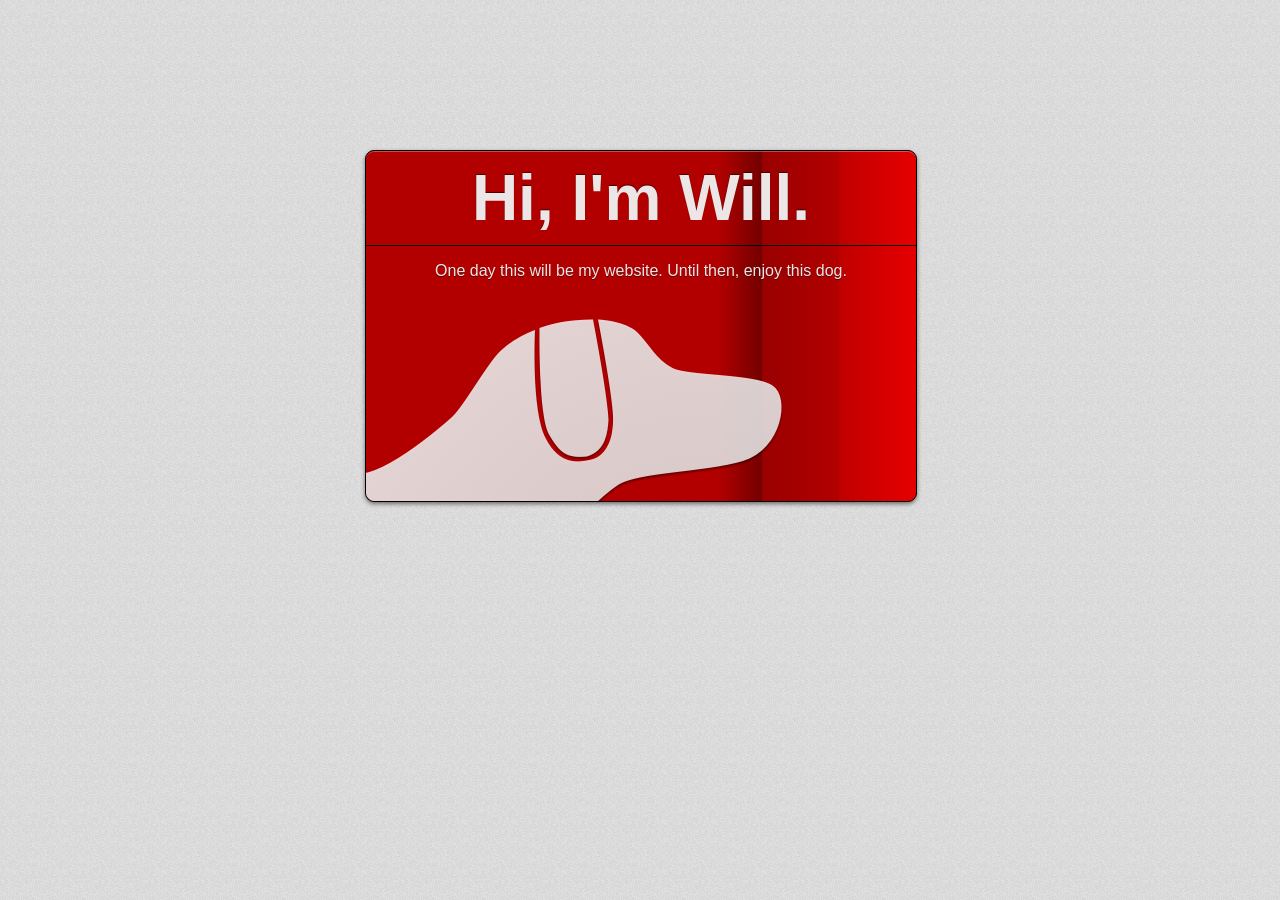
==== index.html @ 1d4b68ed "Added back page Added back page transition Switched to prefixfree em-ified everything Added Sketch d" ====
<!doctype html>
<html lang="en-US">
<head>
	<meta charset="utf-8" />
	<title>Hi, I'm Will</title>
	
	<link rel="stylesheet" href="style.css?v=2" type="text/css" />
	<script src="prefixfree.min.js" type="text/javascript"></script>
	<link rel="icon" href="favicon.ico" type="image/vnd.microsoft.icon" />
	<link rel="icon" href="favicon.png" type="image/png" />
	<link rel="icon" href="favicon@2x.png" sizes="32x32" type="image/png" />
</head>
<body>
	<div id="wrap">
		<section id="front">
			<h1>Hi, I'm Will.</h1>
			<p>One day this will be my website. Until then, enjoy this dog.</p>
			<img src="dog.png" id="dog" alt="Dog" width="418" height="182">
		</section>
		<section id="back">
			<h1>OK, so there's more than just the dog. I do things on the Internet.</h1>
			<ul id="social">
				<li class="twitter"><a href="http://twitter.com/beiju">@beiju</a></li>
				<li class="forrst"><a href="http://forr.st/-beiju">beiju</a></li>
				<li class="tumblr"><a href="http://beiju.tumblr.com/">beiju</a></li>
				<li class="github"><a href="http://github.com/beiju">beiju</a></li>
			</ul>
			<ul id="portfolio">
				<li class="mathhammer"><a href="http://mathhammer40k.com/">MathHammer 40k</a></li>
				<li class="roboknights"><a href="http://ndroboknights.com/">RoboKnights</a></li>
				<li class="mentaurus"><a href="http://mentaur.us/">Mentaur.us</a></li>
				<li class="frc-timer"><a href="http://beiju.github.com/FRC-Competition-Timer/">FRC Timer</a></li>
			</ul>
			<a href="http://beiju.us/beiju" id="beiju">Why &ldquo;Beiju&rdquo;?</a>
		</section>
	</div>
</body>
---- style.css ----
body {
	background: url(noise.png) #D8D8D8 repeat;
	font-family: 'Helvetica Neue', sans-serif;
	width: 34.375em;
	margin: 9.375em auto 3.125em;
}

#wrap {
	transform-style: preserve-3d;
	perspective: 1000;
	position: relative;
	height: 21.875em;
	width: 34.375em;
	margin: 9.375em auto 3.125em;
	
}

section {
	height: 100%;
	width: 100%;
	border: .0625em solid #000000;
	border-radius: .5625em;
	text-align: center;
	position: absolute;
	box-shadow: 0 .125em .25em rgba(0,0,0,0.50), inset 0 .0625em 0 rgba(255,255,255,0.30);
	color: rgba(255,255,255,.9);
	text-shadow: 0 .0625em 0 rgba(0,0,0,0.50);
	backface-visibility: hidden;
	transition: transform 850ms ease-in-out 100ms;
}

@keyframes colors {
	0% { background-color: rgb(255,0,0) }
	33% { background-color: rgb(0,0,255) }
	66% { background-color: rgb(0,255,0) }
	99% { background-color: rgb(255,0,0) }
}

#front {
	background-color: #FF0000;
/*	animation: colors 500s linear 0 infinite normal;*/
	
	background-image: linear-gradient(-90deg, rgba(0,0,0,0.10) 0%, rgba(0,0,0,0.25) 14%, rgba(0,0,0,0.30) 14%, rgba(0,0,0,0.40) 28%, rgba(0,0,0,0.55) 28%, rgba(0,0,0,0.30) 36%, rgba(0,0,0,0.30) 100%);
	background-clip: padding;
}

#front h1 {
	font-size: 4em;
	margin: 0;
	padding: .15625em 0;
	border-bottom: .015625em solid black;
	text-shadow: 0 -.015625em .015625em rgba(0,0,0,0.59);
}

#dog {
	position: absolute;
	bottom: 0;
	left: 0;
	width: 26.125em;
	height: 11.375;
}

#back {	
	background-image: linear-gradient(-90deg, rgba(0,0,0,0.65) 0%, rgba(0,0,0,0.78) 100%), url(noise.png);
	box-shadow: 0 .125em .25em rgba(0,0,0,0.50), inset 0 .0625em 0 rgba(255,255,255,0.1);
	transform: rotateY(180deg);
	
}

#back h1 {
	font: inherit;
}

body:hover #back, #back:target {
   transform: rotateY(0deg);
}
body:hover #front {
    transform: rotateY(-180deg);
}

a {
	color: inherit;
	text-decoration: inherit;
}

ul {
	list-style: none;
	padding: 0;
	margin: 0;
}

li {
	border-radius: .45em;
	background-color: rgba(0,0,0,0.39);
	border: .0625em solid #000000;
	box-shadow: 0 .0625em 0 rgba(255, 255, 255, 0.07), inset 0px .125em .125em rgba(0,0,0,0.50);
	margin: 1em;
}

li:active, li:focus {
	background-color: rgba(0,0,0,.6);
	opacity: .8;
	transform: translateY(1px);
}

li a {
	padding: .55em 0 .6em;
	display: block;
}

#portfolio {
	margin: 0 8.375em;
}

#portfolio li {
	font-size: 1.25em;
	font-weight: bold;
}

#portfolio li:active, #portfolio li:focus {
	box-shadow: 0 .0625em 0 rgba(255, 255, 255, 0.07), inset 0px .125em .25em rgba(0,0,0,0.80);
}

#portfolio .mathhammer { background-image: linear-gradient(270deg, #7b0606 0%, #480404 100%); }
#portfolio .roboknights { background-image: linear-gradient(270deg, #4f4f4f 0%, #333333 100%); }
#portfolio .mentaurus { background-image: linear-gradient(270deg, #ac8d04 0%, #705903 100%); }
#portfolio .frc-timer { background-image:  linear-gradient(270deg, #036c03 0%, #044304 100%); }

.tumblr, .twitter { float: right; clear: right; }
.forrst, .github { float: left; clear: left; }

#social {
	clear: both;
}
#social li {
	margin: .4375em 1em .75em;
}
#social li a {
	padding: .5em;
	height: 6.375em;
	width: 6.375em;
	background: no-repeat center 2em;
}

#beiju {
	margin: -.55em 0 0;
	display: block;
}

#social .tumblr a { background-image: url(tumblr.png); }
#social .twitter a { background-image: url(twitter.png); }
#social .forrst a { background-image: url(forrst.png); }
#social .github a { background-image: url(github.png); }
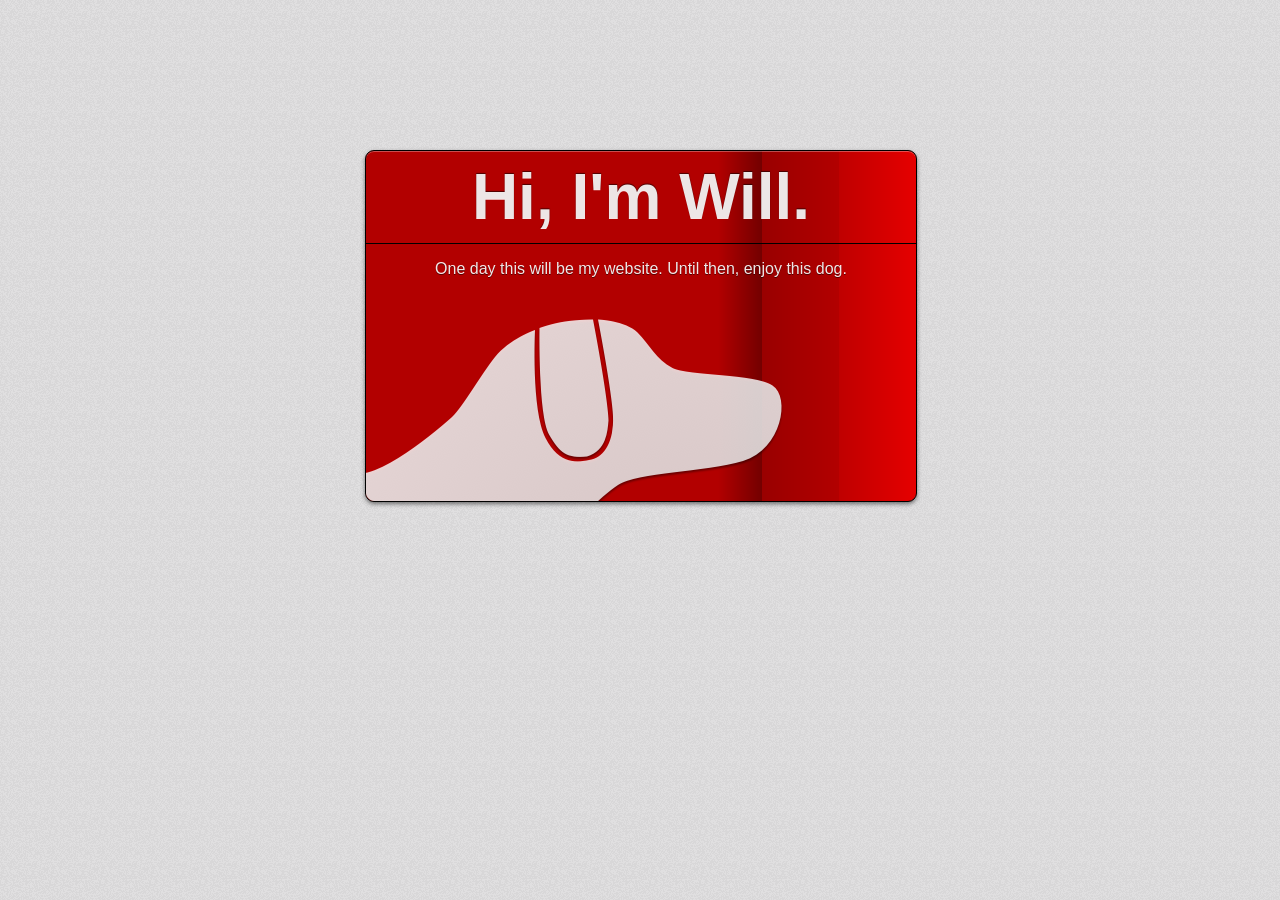
==== commit 9bce3ac2: "Swapped columns of social links Made Why "Beiju" look like a link" ====
--- a/index.html
+++ b/index.html
@@ -15,7 +15,7 @@
 		<section id="front">
 			<h1>Hi, I'm Will.</h1>
 			<p>One day this will be my website. Until then, enjoy this dog.</p>
-			<img src="dog.png" id="dog" alt="Dog" width="418" height="182">
+			<img src="img/dog.png" id="dog" alt="Dog" width="418" height="182">
 		</section>
 		<section id="back">
 			<h1>OK, so there's more than just the dog. I do things on the Internet.</h1>
@@ -31,7 +31,7 @@
 				<li class="mentaurus"><a href="http://mentaur.us/">Mentaur.us</a></li>
 				<li class="frc-timer"><a href="http://beiju.github.com/FRC-Competition-Timer/">FRC Timer</a></li>
 			</ul>
-			<a href="http://beiju.us/beiju" id="beiju">Why &ldquo;Beiju&rdquo;?</a>
+			<p id="beiju"><a href="http://beiju.us/beiju">Why &ldquo;Beiju&rdquo;?</a></p>
 		</section>
 	</div>
 </body>
--- a/style.css
+++ b/style.css
@@ -1,5 +1,5 @@
 body {
-	background: url(noise.png) #D8D8D8 repeat;
+	background: url(img/noise.png) #D8D8D8 repeat;
 	font-family: 'Helvetica Neue', sans-serif;
 	width: 34.375em;
 	margin: 9.375em auto 3.125em;
@@ -47,7 +47,7 @@
 #front h1 {
 	font-size: 4em;
 	margin: 0;
-	padding: .15625em 0;
+	padding: .140625em 0;
 	border-bottom: .015625em solid black;
 	text-shadow: 0 -.015625em .015625em rgba(0,0,0,0.59);
 }
@@ -61,7 +61,7 @@
 }
 
 #back {	
-	background-image: linear-gradient(-90deg, rgba(0,0,0,0.65) 0%, rgba(0,0,0,0.78) 100%), url(noise.png);
+	background-image: linear-gradient(-90deg, rgba(0,0,0,0.65) 0%, rgba(0,0,0,0.78) 100%), url(img/noise.png);
 	box-shadow: 0 .125em .25em rgba(0,0,0,0.50), inset 0 .0625em 0 rgba(255,255,255,0.1);
 	transform: rotateY(180deg);
 	
@@ -126,8 +126,8 @@
 #portfolio .mentaurus { background-image: linear-gradient(270deg, #ac8d04 0%, #705903 100%); }
 #portfolio .frc-timer { background-image:  linear-gradient(270deg, #036c03 0%, #044304 100%); }
 
-.tumblr, .twitter { float: right; clear: right; }
-.forrst, .github { float: left; clear: left; }
+.tumblr, .twitter { float: left; clear: left; }
+.forrst, .github { float: right; clear: right; }
 
 #social {
 	clear: both;
@@ -144,10 +144,21 @@
 
 #beiju {
 	margin: -.55em 0 0;
-	display: block;
+	
+}
+#beiju a {
+	border-bottom: .0625em dashed #cfcfcf;
+	display: inline-block;
+}
+#beiju a:hover {
+	border-bottom-style: solid;
+}
+#beiju a:active, #beiju a:focus {
+	border-bottom-style: solid;
+	transform: translateY(1px);
 }
 
-#social .tumblr a { background-image: url(tumblr.png); }
-#social .twitter a { background-image: url(twitter.png); }
-#social .forrst a { background-image: url(forrst.png); }
-#social .github a { background-image: url(github.png); }+#social .tumblr a { background-image: url(img/tumblr.png); }
+#social .twitter a { background-image: url(img/twitter.png); }
+#social .forrst a { background-image: url(img/forrst.png); }
+#social .github a { background-image: url(img/github.png); }
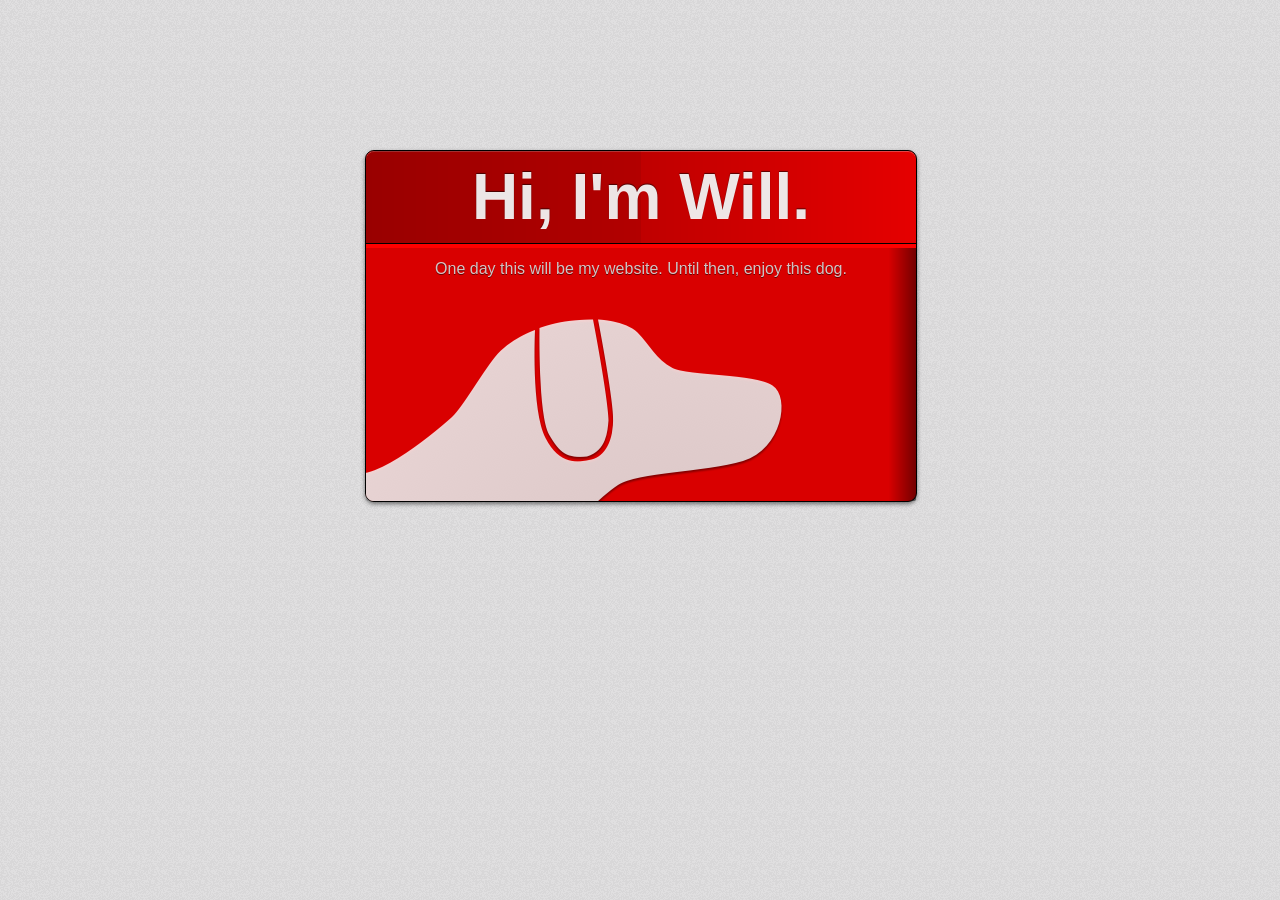
==== commit ee1d767b: "Added colors Split gradient on front page in two Tweaked corners Improved dog" ====
--- a/index.html
+++ b/index.html
@@ -34,4 +34,28 @@
 			<p id="beiju"><a href="http://beiju.us/beiju">Why &ldquo;Beiju&rdquo;?</a></p>
 		</section>
 	</div>
+	
+	<script>
+	var lastCycle = Date.now(), length = 20*60*1000;
+	setInterval(function() {
+		var diff = Date.now() - lastCycle;
+		if (diff >= length) {
+			lastCycle = Date.now();
+			return;
+		}
+		
+		if (document.elementFromPoint(outerWidth/2, 500).parentNode.id == "front" && pageVisible()) {
+			document.getElementById('front').style.backgroundColor = 'hsl('+(360*(1-diff/length)|0)+',100%,50%)';
+			console.log('color changed to ', (360*(1-diff/length)|0));
+		}
+	}, length/360)
+	
+	function pageVisible() {
+		if (typeof document.hidden == "boolean") return !document.hidden;
+		if (typeof document.webkitHidden == "boolean") return !document.webkitHidden;
+		if (typeof document.mozHidden == "boolean") return !document.mozHidden;
+		if (typeof document.msHidden == "boolean") return !document.msHidden;
+		return true; // Assume page is visible
+	}
+	</script>
 </body>
--- a/style.css
+++ b/style.css
@@ -29,18 +29,8 @@
 	transition: transform 850ms ease-in-out 100ms;
 }
 
-@keyframes colors {
-	0% { background-color: rgb(255,0,0) }
-	33% { background-color: rgb(0,0,255) }
-	66% { background-color: rgb(0,255,0) }
-	99% { background-color: rgb(255,0,0) }
-}
-
 #front {
-	background-color: #FF0000;
-/*	animation: colors 500s linear 0 infinite normal;*/
-	
-	background-image: linear-gradient(-90deg, rgba(0,0,0,0.10) 0%, rgba(0,0,0,0.25) 14%, rgba(0,0,0,0.30) 14%, rgba(0,0,0,0.40) 28%, rgba(0,0,0,0.55) 28%, rgba(0,0,0,0.30) 36%, rgba(0,0,0,0.30) 100%);
+	background-color: hsl(0,100%,50%);	
 	background-clip: padding;
 }
 
@@ -50,6 +40,23 @@
 	padding: .140625em 0;
 	border-bottom: .015625em solid black;
 	text-shadow: 0 -.015625em .015625em rgba(0,0,0,0.59);
+	background-image: linear-gradient(-90deg, rgba(0,0,0,0.10) 0%, rgba(0,0,0,0.25) 50%, rgba(0,0,0,0.30) 50%, rgba(0,0,0,0.40) 100%);
+	border-radius: .140625em .140625em 0 0;
+}
+#front:after {
+	content: '';
+	display: block;
+	position: absolute;
+	background-image: linear-gradient(-90deg, rgba(0,0,0,0.55) 0%, rgba(0,0,0,.15) 5%);
+	left: 0;
+	right: 0;
+	bottom: 0;
+	top: 6.0625em;
+	z-index: 1;
+	border-radius: 0 0 .140625em .140625em;
+}
+#front * {
+	z-index: 5;
 }
 
 #dog {
@@ -91,6 +98,7 @@
 
 li {
 	border-radius: .45em;
+	background-clip: padding-box;
 	background-color: rgba(0,0,0,0.39);
 	border: .0625em solid #000000;
 	box-shadow: 0 .0625em 0 rgba(255, 255, 255, 0.07), inset 0px .125em .125em rgba(0,0,0,0.50);
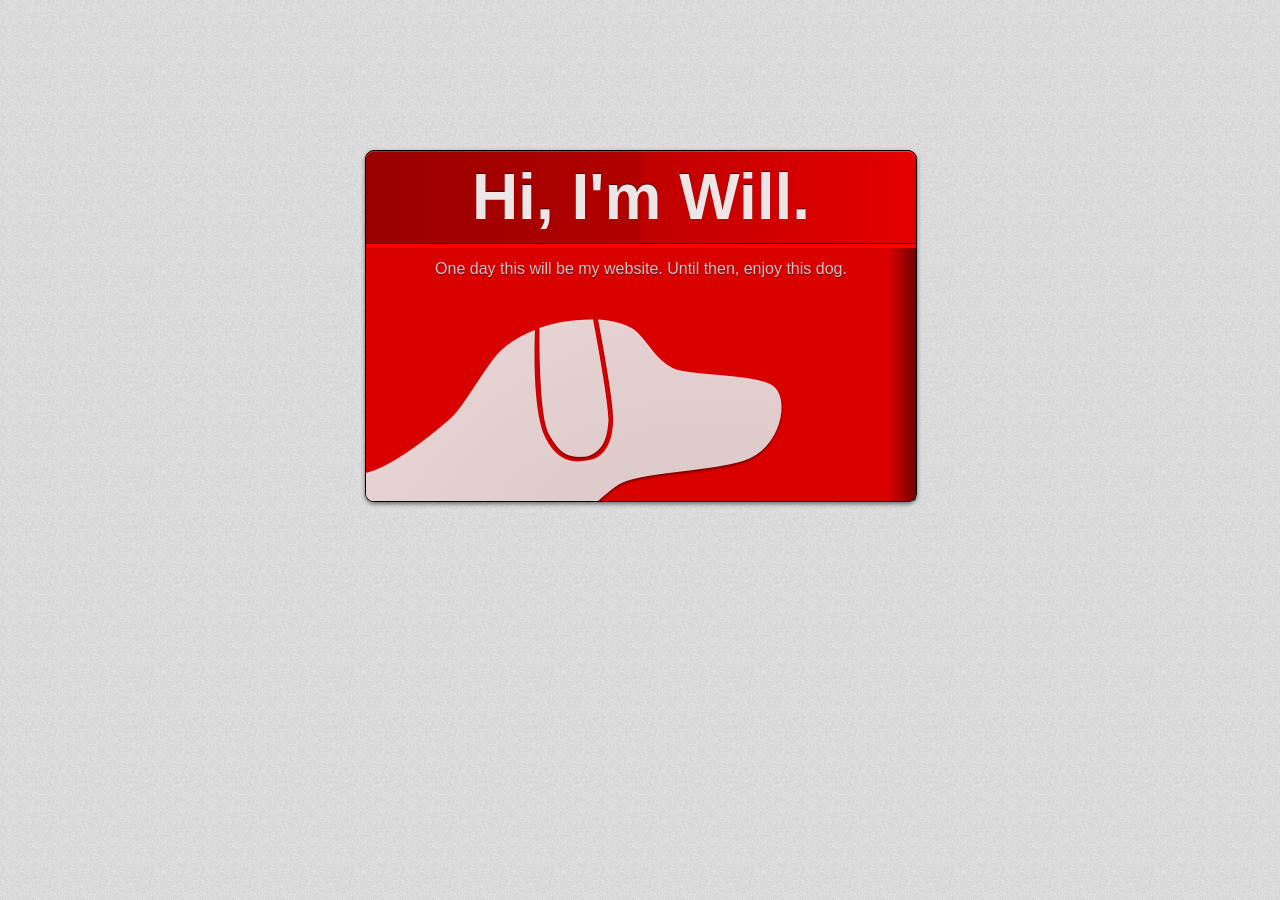
==== commit 09ed6ec7: "Added fade-in on load, hid initial page flip" ====
--- a/index.html
+++ b/index.html
@@ -36,6 +36,10 @@
 	</div>
 	
 	<script>
+	setTimeout(function() {
+		document.body.className += ' loaded';
+	}, 200)
+	
 	var lastCycle = Date.now(), length = 20*60*1000;
 	setInterval(function() {
 		var diff = Date.now() - lastCycle;
--- a/style.css
+++ b/style.css
@@ -3,6 +3,8 @@
 	font-family: 'Helvetica Neue', sans-serif;
 	width: 34.375em;
 	margin: 9.375em auto 3.125em;
+	opacity: 0;
+	transition: opacity 300ms ease-in;
 }
 
 #wrap {
@@ -26,12 +28,15 @@
 	color: rgba(255,255,255,.9);
 	text-shadow: 0 .0625em 0 rgba(0,0,0,0.50);
 	backface-visibility: hidden;
+}
+.loaded section {
 	transition: transform 850ms ease-in-out 100ms;
 }
 
 #front {
 	background-color: hsl(0,100%,50%);	
 	background-clip: padding;
+	z-index: 20000;
 }
 
 #front h1 {
@@ -71,7 +76,7 @@
 	background-image: linear-gradient(-90deg, rgba(0,0,0,0.65) 0%, rgba(0,0,0,0.78) 100%), url(img/noise.png);
 	box-shadow: 0 .125em .25em rgba(0,0,0,0.50), inset 0 .0625em 0 rgba(255,255,255,0.1);
 	transform: rotateY(180deg);
-	
+	z-index: 1;
 }
 
 #back h1 {
@@ -169,4 +174,8 @@
 #social .tumblr a { background-image: url(img/tumblr.png); }
 #social .twitter a { background-image: url(img/twitter.png); }
 #social .forrst a { background-image: url(img/forrst.png); }
-#social .github a { background-image: url(img/github.png); }+#social .github a { background-image: url(img/github.png); }
+
+body.loaded {
+	opacity: 1;
+}
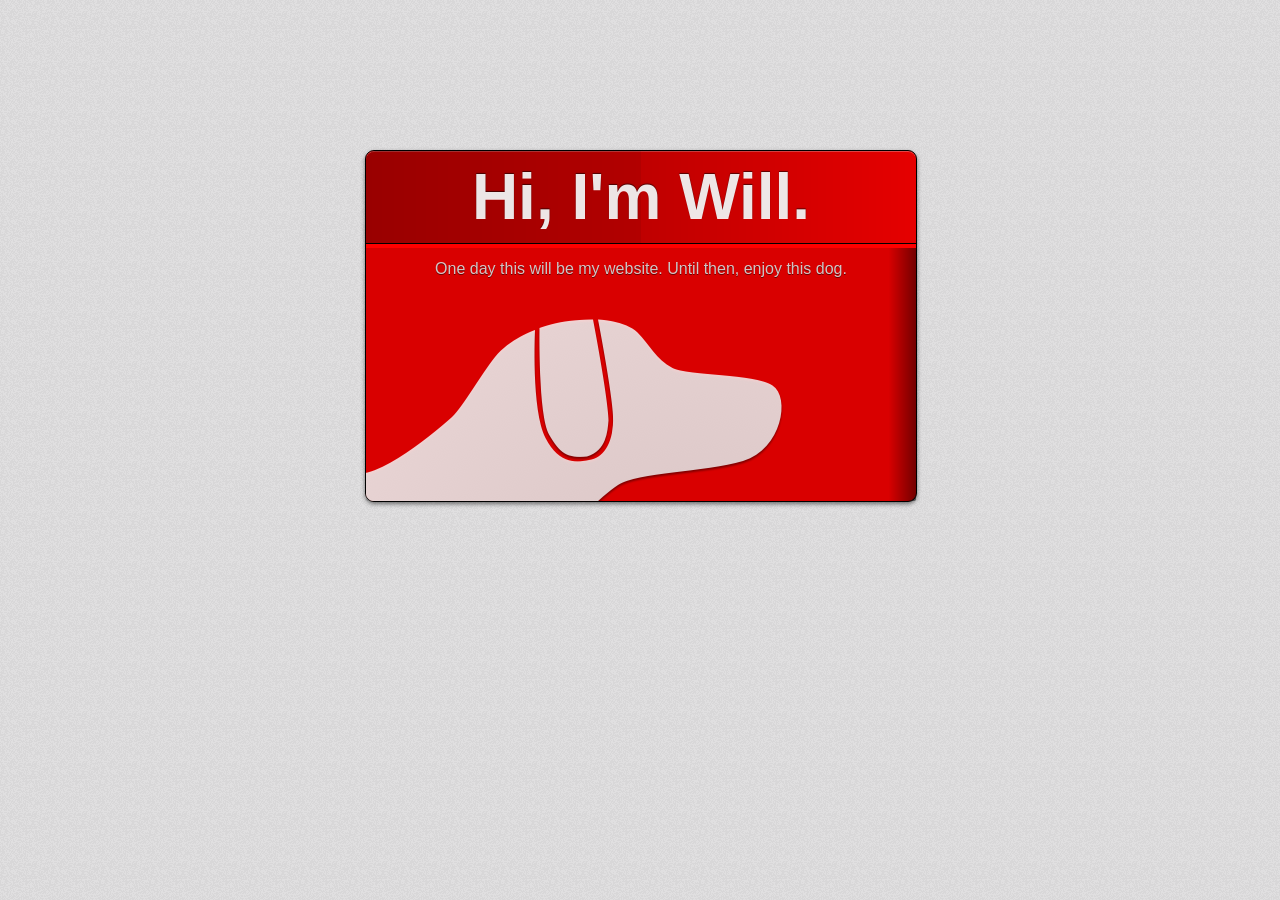
==== commit 60d373a4: "Added Google Analytics" ====
--- a/index.html
+++ b/index.html
@@ -62,4 +62,18 @@
 		return true; // Assume page is visible
 	}
 	</script>
+	
+	<script type="text/javascript">
+	
+	  var _gaq = _gaq || [];
+	  _gaq.push(['_setAccount', 'UA-29863048-2']);
+	  _gaq.push(['_trackPageview']);
+	
+	  (function() {
+	    var ga = document.createElement('script'); ga.type = 'text/javascript'; ga.async = true;
+	    ga.src = ('https:' == document.location.protocol ? 'https://ssl' : 'http://www') + '.google-analytics.com/ga.js';
+	    var s = document.getElementsByTagName('script')[0]; s.parentNode.insertBefore(ga, s);
+	  })();
+	
+	</script>
 </body>
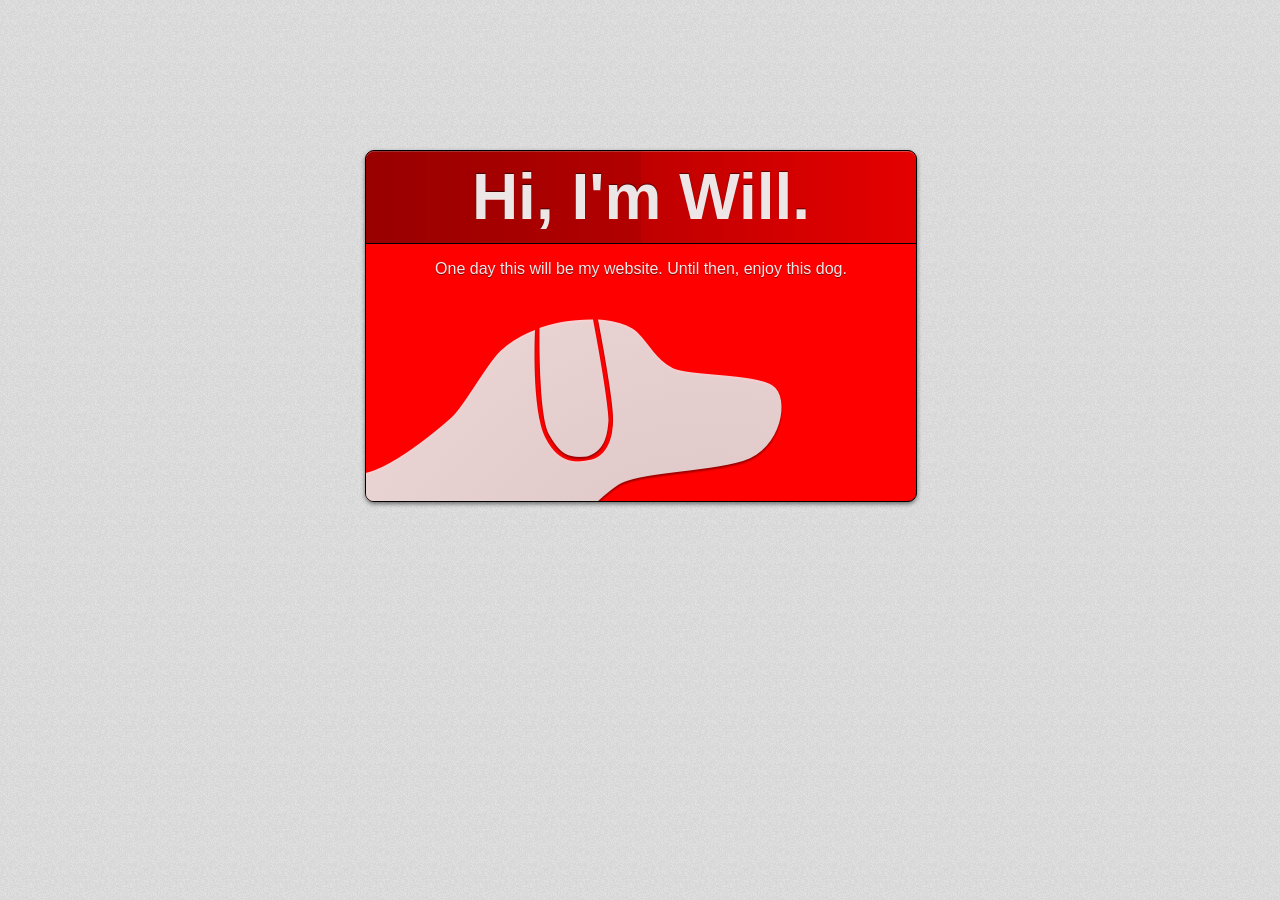
==== commit 8332981f: "Removed color change and other unnecessary javascript" ====
--- a/index.html
+++ b/index.html
@@ -5,7 +5,6 @@
 	<title>Hi, I'm Will</title>
 	
 	<link rel="stylesheet" href="style.css?v=2" type="text/css" />
-	<script src="prefixfree.min.js" type="text/javascript"></script>
 	<link rel="icon" href="favicon.ico" type="image/vnd.microsoft.icon" />
 	<link rel="icon" href="favicon.png" type="image/png" />
 	<link rel="icon" href="favicon@2x.png" sizes="32x32" type="image/png" />
@@ -35,34 +34,6 @@
 		</section>
 	</div>
 	
-	<script>
-	setTimeout(function() {
-		document.body.className += ' loaded';
-	}, 200)
-	
-	var lastCycle = Date.now(), length = 20*60*1000;
-	setInterval(function() {
-		var diff = Date.now() - lastCycle;
-		if (diff >= length) {
-			lastCycle = Date.now();
-			return;
-		}
-		
-		if (document.elementFromPoint(outerWidth/2, 500).parentNode.id == "front" && pageVisible()) {
-			document.getElementById('front').style.backgroundColor = 'hsl('+(360*(1-diff/length)|0)+',100%,50%)';
-			console.log('color changed to ', (360*(1-diff/length)|0));
-		}
-	}, length/360)
-	
-	function pageVisible() {
-		if (typeof document.hidden == "boolean") return !document.hidden;
-		if (typeof document.webkitHidden == "boolean") return !document.webkitHidden;
-		if (typeof document.mozHidden == "boolean") return !document.mozHidden;
-		if (typeof document.msHidden == "boolean") return !document.msHidden;
-		return true; // Assume page is visible
-	}
-	</script>
-	
 	<script type="text/javascript">
 	
 	  var _gaq = _gaq || [];
--- a/style.css
+++ b/style.css
@@ -3,13 +3,24 @@
 	font-family: 'Helvetica Neue', sans-serif;
 	width: 34.375em;
 	margin: 9.375em auto 3.125em;
-	opacity: 0;
-	transition: opacity 300ms ease-in;
+	-webkit-transition: opacity 300ms ease-in;
+	   -moz-transition: opacity 300ms ease-in;
+	    -ms-transition: opacity 300ms ease-in;
+	     -o-transition: opacity 300ms ease-in;
+	        transition: opacity 300ms ease-in;
 }
 
 #wrap {
-	transform-style: preserve-3d;
-	perspective: 1000;
+	-webkit-transform-style: preserve-3d;
+	   -moz-transform-style: preserve-3d;
+	    -ms-transform-style: preserve-3d;
+	     -o-transform-style: preserve-3d;
+		    transform-style: preserve-3d;
+	-webkit-perspective: 1000;
+	   -moz-perspective: 1000;
+	    -ms-perspective: 1000;
+	     -o-perspective: 1000;
+		    perspective: 1000;
 	position: relative;
 	height: 21.875em;
 	width: 34.375em;
@@ -21,22 +32,40 @@
 	height: 100%;
 	width: 100%;
 	border: .0625em solid #000000;
-	border-radius: .5625em;
+	-webkit-border-radius: .5625em;
+	   -moz-border-radius: .5625em;
+	    -ms-border-radius: .5625em;
+	     -o-border-radius: .5625em;
+		    border-radius: .5625em;
 	text-align: center;
 	position: absolute;
-	box-shadow: 0 .125em .25em rgba(0,0,0,0.50), inset 0 .0625em 0 rgba(255,255,255,0.30);
+	-webkit-box-shadow: 0 .125em .25em rgba(0,0,0,0.50), inset 0 .0625em 0 rgba(255,255,255,0.30);
+	   -moz-box-shadow: 0 .125em .25em rgba(0,0,0,0.50), inset 0 .0625em 0 rgba(255,255,255,0.30);
+	    -ms-box-shadow: 0 .125em .25em rgba(0,0,0,0.50), inset 0 .0625em 0 rgba(255,255,255,0.30);
+	     -o-box-shadow: 0 .125em .25em rgba(0,0,0,0.50), inset 0 .0625em 0 rgba(255,255,255,0.30);
+		    box-shadow: 0 .125em .25em rgba(0,0,0,0.50), inset 0 .0625em 0 rgba(255,255,255,0.30);
 	color: rgba(255,255,255,.9);
 	text-shadow: 0 .0625em 0 rgba(0,0,0,0.50);
-	backface-visibility: hidden;
-}
-.loaded section {
-	transition: transform 850ms ease-in-out 100ms;
+	-webkit-backface-visibility: hidden;
+	   -moz-backface-visibility: hidden;
+	    -ms-backface-visibility: hidden;
+	     -o-backface-visibility: hidden;
+		    backface-visibility: hidden;
+	-webkit-transition: -webkit-transform 850ms ease-in-out 100ms;
+	   -moz-transition:    -moz-transform 850ms ease-in-out 100ms;
+	    -ms-transition:     -ms-transform 850ms ease-in-out 100ms;
+	     -o-transition:      -o-transform 850ms ease-in-out 100ms;
+	        transition:         transform 850ms ease-in-out 100ms;
 }
 
 #front {
 	background-color: hsl(0,100%,50%);	
-	background-clip: padding;
-	z-index: 20000;
+	-webkit-background-clip: padding;
+	   -moz-background-clip: padding;
+	    -ms-background-clip: padding;
+	     -o-background-clip: padding;
+		    background-clip: padding;
+	z-index: 5;
 }
 
 #front h1 {
@@ -45,20 +74,37 @@
 	padding: .140625em 0;
 	border-bottom: .015625em solid black;
 	text-shadow: 0 -.015625em .015625em rgba(0,0,0,0.59);
-	background-image: linear-gradient(-90deg, rgba(0,0,0,0.10) 0%, rgba(0,0,0,0.25) 50%, rgba(0,0,0,0.30) 50%, rgba(0,0,0,0.40) 100%);
-	border-radius: .140625em .140625em 0 0;
+	background-image: -webkit-gradient(linear, left top, left bottom, from(rgba(0,0,0,0.10)), color-stop(.5, rgba(0,0,0,0.25)), color-stop(.5, rgba(0,0,0,0.30)), to(rgba(0,0,0,0.40)));
+	background-image: -webkit-linear-gradient(-90deg, rgba(0,0,0,0.10) 0%, rgba(0,0,0,0.25) 50%, rgba(0,0,0,0.30) 50%, rgba(0,0,0,0.40) 100%);
+	background-image:    -moz-linear-gradient(-90deg, rgba(0,0,0,0.10) 0%, rgba(0,0,0,0.25) 50%, rgba(0,0,0,0.30) 50%, rgba(0,0,0,0.40) 100%);
+	background-image:     -ms-linear-gradient(-90deg, rgba(0,0,0,0.10) 0%, rgba(0,0,0,0.25) 50%, rgba(0,0,0,0.30) 50%, rgba(0,0,0,0.40) 100%);
+	background-image:      -o-linear-gradient(-90deg, rgba(0,0,0,0.10) 0%, rgba(0,0,0,0.25) 50%, rgba(0,0,0,0.30) 50%, rgba(0,0,0,0.40) 100%);
+	background-image:         linear-gradient(-90deg, rgba(0,0,0,0.10) 0%, rgba(0,0,0,0.25) 50%, rgba(0,0,0,0.30) 50%, rgba(0,0,0,0.40) 100%);
+	-webkit-border-radius: .140625em .140625em 0 0;
+	   -moz-border-radius: .140625em .140625em 0 0;
+	    -ms-border-radius: .140625em .140625em 0 0;
+	     -o-border-radius: .140625em .140625em 0 0;
+		    border-radius: .140625em .140625em 0 0;
 }
 #front:after {
-	content: '';
+	content: -webkit-gradient(linear, left top, left bottom, from(rgba(0,0,0,0.55)), color-stop(.05, rgba(0,0,0,.15)));
+	content: -webkit-linear-gradient(-90deg, rgba(0,0,0,0.55) 0%, rgba(0,0,0,.15) 5%);
+	content:    -moz-linear-gradient(-90deg, rgba(0,0,0,0.55) 0%, rgba(0,0,0,.15) 5%);
+	content:     -ms-linear-gradient(-90deg, rgba(0,0,0,0.55) 0%, rgba(0,0,0,.15) 5%);
+	content:      -o-linear-gradient(-90deg, rgba(0,0,0,0.55) 0%, rgba(0,0,0,.15) 5%);
+	content:         linear-gradient(-90deg, rgba(0,0,0,0.55) 0%, rgba(0,0,0,.15) 5%);
 	display: block;
 	position: absolute;
-	background-image: linear-gradient(-90deg, rgba(0,0,0,0.55) 0%, rgba(0,0,0,.15) 5%);
 	left: 0;
 	right: 0;
 	bottom: 0;
 	top: 6.0625em;
 	z-index: 1;
-	border-radius: 0 0 .140625em .140625em;
+	-webkit-border-radius: 0 0 .140625em .140625em;
+	   -moz-border-radius: 0 0 .140625em .140625em;
+	    -ms-border-radius: 0 0 .140625em .140625em;
+	     -o-border-radius: 0 0 .140625em .140625em;
+		    border-radius: 0 0 .140625em .140625em;
 }
 #front * {
 	z-index: 5;
@@ -73,9 +119,23 @@
 }
 
 #back {	
-	background-image: linear-gradient(-90deg, rgba(0,0,0,0.65) 0%, rgba(0,0,0,0.78) 100%), url(img/noise.png);
-	box-shadow: 0 .125em .25em rgba(0,0,0,0.50), inset 0 .0625em 0 rgba(255,255,255,0.1);
-	transform: rotateY(180deg);
+	background-image: url(img/noise.png);
+	background-image: -webkit-gradient(linear, left top, left bottom, from(rgba(0,0,0,0.65)), to(rgba(0,0,0,0.78))), url(img/noise.png);
+	background-image: -webkit-linear-gradient(-90deg, rgba(0,0,0,0.65) 0%, rgba(0,0,0,0.78) 100%), url(img/noise.png);
+	background-image:    -moz-linear-gradient(-90deg, rgba(0,0,0,0.65) 0%, rgba(0,0,0,0.78) 100%), url(img/noise.png);
+	background-image:     -ms-linear-gradient(-90deg, rgba(0,0,0,0.65) 0%, rgba(0,0,0,0.78) 100%), url(img/noise.png);
+	background-image:      -o-linear-gradient(-90deg, rgba(0,0,0,0.65) 0%, rgba(0,0,0,0.78) 100%), url(img/noise.png);
+	background-image:        linear-gradient(-90deg, rgba(0,0,0,0.65) 0%, rgba(0,0,0,0.78) 100%), url(img/noise.png);
+	-webkit-box-shadow: 0 .125em .25em rgba(0,0,0,0.50), inset 0 .0625em 0 rgba(255,255,255,0.1);
+	   -moz-box-shadow: 0 .125em .25em rgba(0,0,0,0.50), inset 0 .0625em 0 rgba(255,255,255,0.1);
+	    -ms-box-shadow: 0 .125em .25em rgba(0,0,0,0.50), inset 0 .0625em 0 rgba(255,255,255,0.1);
+	     -o-box-shadow: 0 .125em .25em rgba(0,0,0,0.50), inset 0 .0625em 0 rgba(255,255,255,0.1);
+	        box-shadow: 0 .125em .25em rgba(0,0,0,0.50), inset 0 .0625em 0 rgba(255,255,255,0.1);
+	-webkit-transform: rotateY(180deg);
+	   -moz-transform: rotateY(180deg);
+	    -ms-transform: rotateY(180deg);
+	     -o-transform: rotateY(180deg);
+	        transform: rotateY(180deg);
 	z-index: 1;
 }
 
@@ -84,10 +144,18 @@
 }
 
 body:hover #back, #back:target {
-   transform: rotateY(0deg);
+	-webkit-transform: rotateY(0deg);
+	   -moz-transform: rotateY(0deg);
+	    -ms-transform: rotateY(0deg);
+	     -o-transform: rotateY(0deg);
+	        transform: rotateY(0deg);
 }
 body:hover #front {
-    transform: rotateY(-180deg);
+	-webkit-transform: rotateY(-180deg);
+	   -moz-transform: rotateY(-180deg);
+	    -ms-transform: rotateY(-180deg);
+	     -o-transform: rotateY(-180deg);
+	        transform: rotateY(-180deg);
 }
 
 a {
@@ -102,18 +170,34 @@
 }
 
 li {
-	border-radius: .45em;
-	background-clip: padding-box;
+	-webkit-border-radius: .45em;
+	   -moz-border-radius: .45em;
+	    -ms-border-radius: .45em;
+	     -o-border-radius: .45em;
+	        border-radius: .45em;
+	-webkit-background-clip: padding-box;
+	   -moz-background-clip: padding-box;
+	    -ms-background-clip: padding-box;
+	     -o-background-clip: padding-box;
+	        background-clip: padding-box;
 	background-color: rgba(0,0,0,0.39);
 	border: .0625em solid #000000;
-	box-shadow: 0 .0625em 0 rgba(255, 255, 255, 0.07), inset 0px .125em .125em rgba(0,0,0,0.50);
+	-webkit-box-shadow: 0 .0625em 0 rgba(255, 255, 255, 0.07), inset 0px .125em .125em rgba(0,0,0,0.50);
+	   -moz-box-shadow: 0 .0625em 0 rgba(255, 255, 255, 0.07), inset 0px .125em .125em rgba(0,0,0,0.50);
+	    -ms-box-shadow: 0 .0625em 0 rgba(255, 255, 255, 0.07), inset 0px .125em .125em rgba(0,0,0,0.50);
+	     -o-box-shadow: 0 .0625em 0 rgba(255, 255, 255, 0.07), inset 0px .125em .125em rgba(0,0,0,0.50);
+	        box-shadow: 0 .0625em 0 rgba(255, 255, 255, 0.07), inset 0px .125em .125em rgba(0,0,0,0.50);
 	margin: 1em;
 }
 
 li:active, li:focus {
 	background-color: rgba(0,0,0,.6);
 	opacity: .8;
-	transform: translateY(1px);
+	-webkit-transform: translateY(1px);
+	   -moz-transform: translateY(1px);
+	    -ms-transform: translateY(1px);
+	     -o-transform: translateY(1px);
+	        transform: translateY(1px);
 }
 
 li a {
@@ -131,13 +215,45 @@
 }
 
 #portfolio li:active, #portfolio li:focus {
-	box-shadow: 0 .0625em 0 rgba(255, 255, 255, 0.07), inset 0px .125em .25em rgba(0,0,0,0.80);
-}
-
-#portfolio .mathhammer { background-image: linear-gradient(270deg, #7b0606 0%, #480404 100%); }
-#portfolio .roboknights { background-image: linear-gradient(270deg, #4f4f4f 0%, #333333 100%); }
-#portfolio .mentaurus { background-image: linear-gradient(270deg, #ac8d04 0%, #705903 100%); }
-#portfolio .frc-timer { background-image:  linear-gradient(270deg, #036c03 0%, #044304 100%); }
+	-webkit-box-shadow: 0 .0625em 0 rgba(255, 255, 255, 0.07), inset 0px .125em .25em rgba(0,0,0,0.80);
+	   -moz-box-shadow: 0 .0625em 0 rgba(255, 255, 255, 0.07), inset 0px .125em .25em rgba(0,0,0,0.80);
+	    -ms-box-shadow: 0 .0625em 0 rgba(255, 255, 255, 0.07), inset 0px .125em .25em rgba(0,0,0,0.80);
+	     -o-box-shadow: 0 .0625em 0 rgba(255, 255, 255, 0.07), inset 0px .125em .25em rgba(0,0,0,0.80);
+	        box-shadow: 0 .0625em 0 rgba(255, 255, 255, 0.07), inset 0px .125em .25em rgba(0,0,0,0.80);
+}
+
+#portfolio .mathhammer { 
+	background-image: -webkit-gradient(linear, left top, left bottom, from(#7b0606), to(#480404));
+	background-image: -webkit-linear-gradient(270deg, #7b0606 0%, #480404 100%);
+	background-image:    -moz-linear-gradient(270deg, #7b0606 0%, #480404 100%);
+	background-image:     -ms-linear-gradient(270deg, #7b0606 0%, #480404 100%);
+	background-image:      -o-linear-gradient(270deg, #7b0606 0%, #480404 100%);
+	background-image:         linear-gradient(270deg, #7b0606 0%, #480404 100%); 
+}
+#portfolio .roboknights { 
+	background-image: -webkit-gradient(linear, left top, left bottom, from(#4f4f4f), to(#333333));
+	background-image: -webkit-linear-gradient(270deg, #4f4f4f 0%, #333333 100%);
+	background-image:    -moz-linear-gradient(270deg, #4f4f4f 0%, #333333 100%);
+	background-image:     -ms-linear-gradient(270deg, #4f4f4f 0%, #333333 100%);
+	background-image:      -o-linear-gradient(270deg, #4f4f4f 0%, #333333 100%);
+	background-image:         linear-gradient(270deg, #4f4f4f 0%, #333333 100%);
+}
+#portfolio .mentaurus { 
+	background-image: -webkit-gradient(linear, left top, left bottom, from(#ac8d04), to(#705903));
+	background-image: -webkit-linear-gradient(270deg, #ac8d04 0%, #705903 100%);
+	background-image:    -moz-linear-gradient(270deg, #ac8d04 0%, #705903 100%);
+	background-image:     -ms-linear-gradient(270deg, #ac8d04 0%, #705903 100%);
+	background-image:      -o-linear-gradient(270deg, #ac8d04 0%, #705903 100%);
+	background-image:         linear-gradient(270deg, #ac8d04 0%, #705903 100%); 
+}
+#portfolio .frc-timer { 
+	background-image: -webkit-gradient(linear, left top, left bottom, from(#036c03), to(#044304));
+	background-image: -webkit-linear-gradient(270deg, #036c03 0%, #044304 100%);
+	background-image:    -moz-linear-gradient(270deg, #036c03 0%, #044304 100%);
+	background-image:     -ms-linear-gradient(270deg, #036c03 0%, #044304 100%);
+	background-image:      -o-linear-gradient(270deg, #036c03 0%, #044304 100%);
+	background-image:         linear-gradient(270deg, #036c03 0%, #044304 100%); 
+}
 
 .tumblr, .twitter { float: left; clear: left; }
 .forrst, .github { float: right; clear: right; }
@@ -160,7 +276,11 @@
 	
 }
 #beiju a {
-	border-bottom: .0625em dashed #cfcfcf;
+	-webkit-border-bottom: .0625em dashed #cfcfcf;
+	   -moz-border-bottom: .0625em dashed #cfcfcf;
+	    -ms-border-bottom: .0625em dashed #cfcfcf;
+	     -o-border-bottom: .0625em dashed #cfcfcf;
+	        border-bottom: .0625em dashed #cfcfcf;
 	display: inline-block;
 }
 #beiju a:hover {
@@ -168,14 +288,14 @@
 }
 #beiju a:active, #beiju a:focus {
 	border-bottom-style: solid;
-	transform: translateY(1px);
+	-webkit-transform: translateY(1px);
+	   -moz-transform: translateY(1px);
+	    -ms-transform: translateY(1px);
+	     -o-transform: translateY(1px);
+	        transform: translateY(1px);
 }
 
 #social .tumblr a { background-image: url(img/tumblr.png); }
 #social .twitter a { background-image: url(img/twitter.png); }
 #social .forrst a { background-image: url(img/forrst.png); }
-#social .github a { background-image: url(img/github.png); }
-
-body.loaded {
-	opacity: 1;
-}+#social .github a { background-image: url(img/github.png); }
